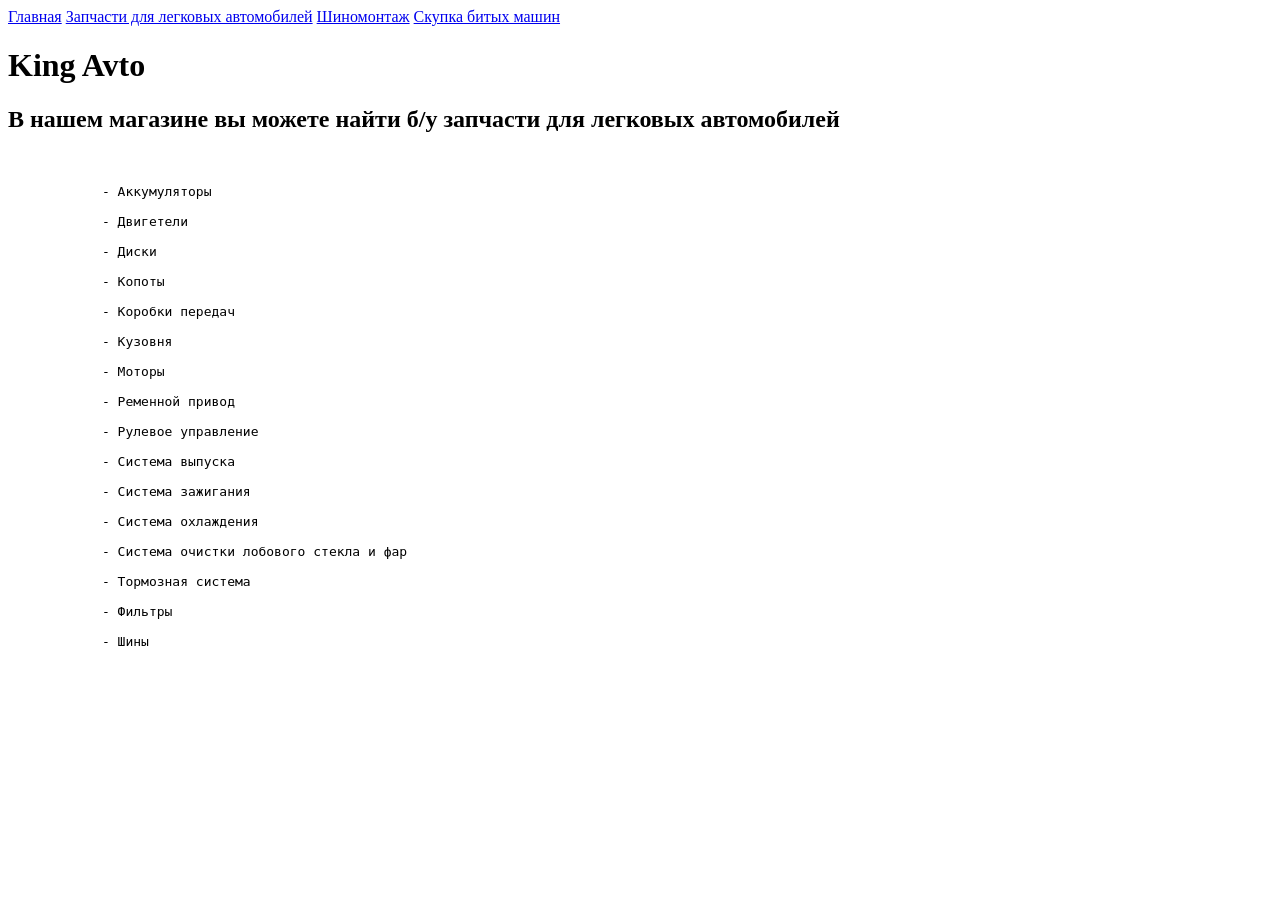
==== 1.html @ d4cc6ea6 "Add files via upload" ====
<!DOCTYPE html>
<meta name="viewport" content="width=device-width, initial-scale=1.0">
<html lang="ru">
<head>
    <meta charset="UTF-8">
    <meta name="viewport" content="width=device-width, initial-scale=1.0">
    <title>King Avto</title>
    <link rel="stylesheet" href="C:\Users\huawe\OneDrive\Рабочий стол\King Avto\.css\style.css">
</head>
<body>
    <header>
        <nav>
            <a href="the most important.html">Главная</a>
            <a href="1.html">Запчасти для легковых автомобилей</a>
            <a href="2.html">Шиномонтаж</a>
            <a href="3.html">Скупка битых машин</a>
        </nav>
        <h1>King Avto</h1>
        <h2>В нашем магазине вы можете найти б/у запчасти для легковых автомобилей</h2>
    </header>
    <main>
        <img src="C:\Users\huawe\OneDrive\Рабочий стол\King Avto\.img\1.jpg" alt="">
        <pre>
            - Аккумуляторы
  
            - Двигетели
    
            - Диски
    
            - Копоты

            - Коробки передач
    
            - Кузовня
    
            - Моторы
    
            - Ременной привод

            - Рулевое управление
        
            - Система выпуска
    
            - Система зажигания
        
            - Система охлаждения

            - Система очистки лобового стекла и фар

            - Тормозная система
    
            - Фильтры
    
            - Шины
        </pre>
    </main>
</body>
</html>
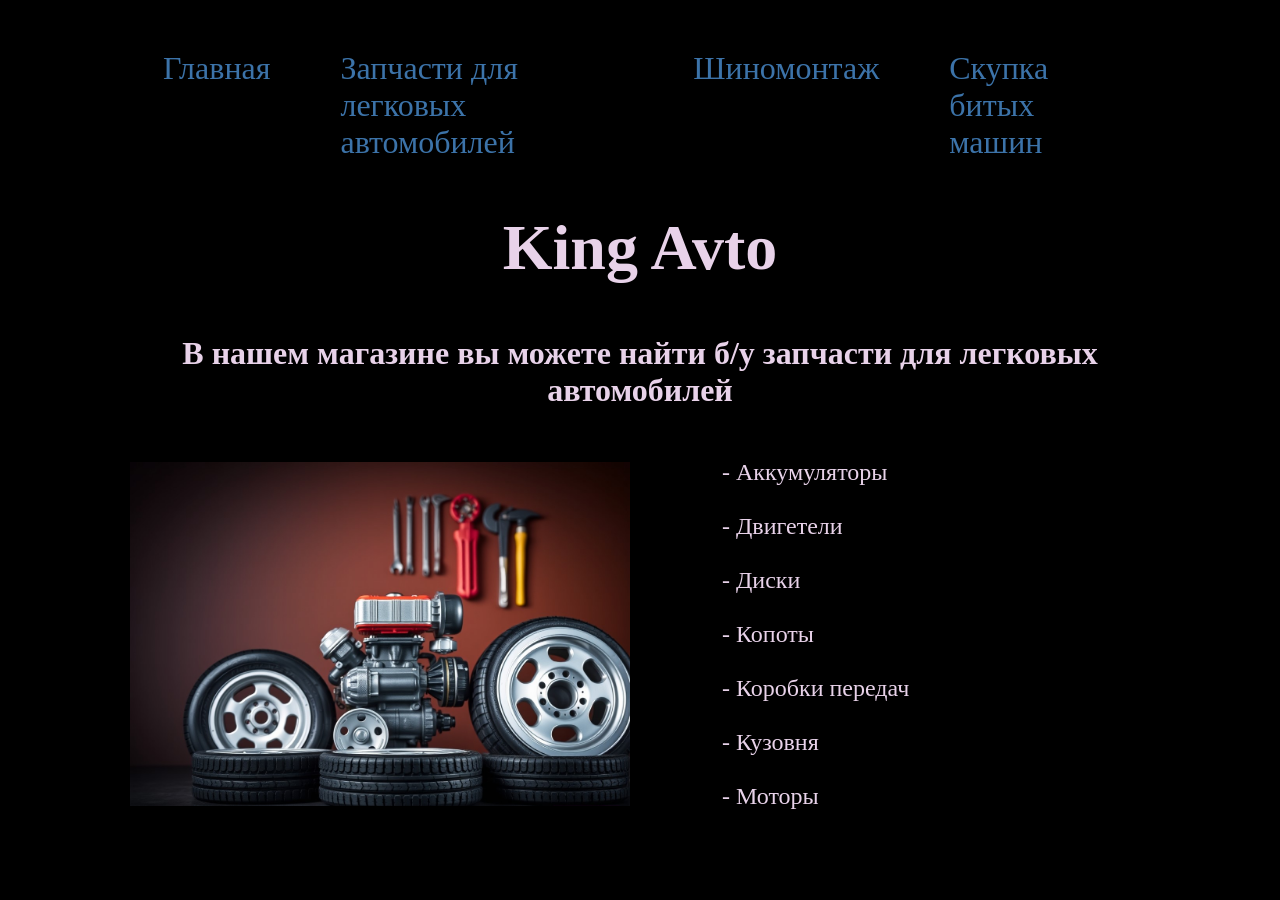
==== commit ee21be4a: "Update 1.html" ====
--- a/1.html
+++ b/1.html
@@ -5,7 +5,7 @@
     <meta charset="UTF-8">
     <meta name="viewport" content="width=device-width, initial-scale=1.0">
     <title>King Avto</title>
-    <link rel="stylesheet" href="C:\Users\huawe\OneDrive\Рабочий стол\King Avto\.css\style.css">
+    <link rel="stylesheet" href="style.css">
 </head>
 <body>
     <header>
@@ -19,7 +19,7 @@
         <h2>В нашем магазине вы можете найти б/у запчасти для легковых автомобилей</h2>
     </header>
     <main>
-        <img src="C:\Users\huawe\OneDrive\Рабочий стол\King Avto\.img\1.jpg" alt="">
+        <img src="1.jpg" alt="">
         <pre>
             - Аккумуляторы
   
@@ -55,4 +55,4 @@
         </pre>
     </main>
 </body>
-</html>+</html>
--- a/style.css
+++ b/style.css
@@ -0,0 +1,98 @@
+@import url('https://fonts.googleapis.com/css2?family=Caveat&display=swap');
+@media(max-width: 992px){
+/*Стили, на устройствах с максимальной ширеной экрана 992 пикселя и меньше */
+}
+@media(max-width: 768px){
+/*Стили, на устройствах с максимальной ширеной экрана 768 пикселей и меньше */ 
+}
+
+@media(max-width: 500px){
+/*Стили, на устройствах с максимальной ширеной экрана 500 пикселей и меньше */
+}
+@media  screen and (min-width: 525px) {
+    .header-pc {
+      display: block
+    }
+    .header-mobile {
+      display: none
+    }
+  }
+  
+  @media  screen and (max-width: 525px) {
+    .header-pc {
+      display: none
+    }
+    .header-mobile {
+      display: block
+    }
+  }
+* {
+    margin: 0;
+    padding: 0;
+    box-sizing: border-box;
+    font-family: 'Caveat', Cursive;
+    color: rgb(232, 210, 233);
+    background-color: black;
+}
+
+body {
+    padding: 50px 10vw;
+    display: flex;
+    flex-direction: column;
+    justify-content: center;
+    align-items: center;
+}
+
+header>nav {
+    display: flex;
+    justify-content: center;
+}
+
+header>nav>a {
+    margin: 0 35px;
+    font-size: 32px;
+    text-decoration: none;
+    color: rgba(90, 173, 255, 0.662);
+    transition: .3s all;
+}
+
+header>nav>a:hover {
+    color: rgb(246, 199, 158);
+}
+
+header>h1 {
+    margin: 50px 0;
+    font-size: 64px;
+    text-align: center;
+}
+
+header>h2 {
+    margin-bottom: 50px;
+    font-size: 32px;
+    text-align: center;
+}
+
+main {
+    display: grid;
+    grid-template-columns: repeat(2, 500px);
+    grid-template-rows: 350px;
+    grid-gap: 20px;
+}
+
+main>img {
+    width: 100%;
+    height: 100%;
+    object-fit: contain;
+}
+
+main>img.big {
+    grid-column: span 2;
+}
+
+main>pre {
+    overflow: scroll;
+    font-size: 24px;
+}
+main>p{
+    font-size: 24px;
+}
